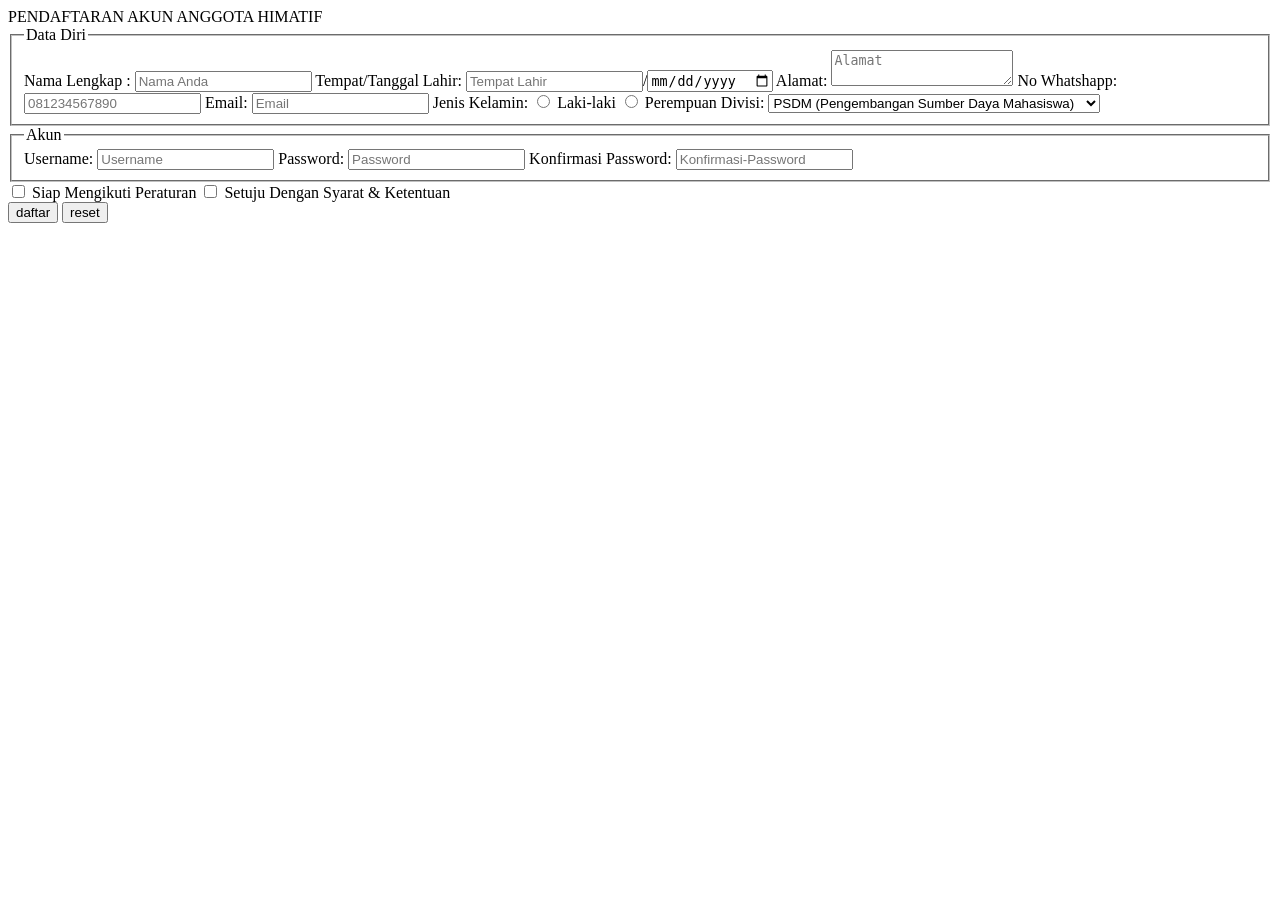
==== tugas2.html @ a3447d84 "Add files via upload" ====
<!DOCTYPE html>
<html lang="en">
<head>
    <meta charset="UTF-8">
    <meta name="viewport" content="width=device-width, initial-scale=1.0">
    <title>tugas Formulir 2</title>
    <link rel="stylesheet" type=text/css href="tugas2.css">
    <header>PENDAFTARAN AKUN ANGGOTA HIMATIF</header>
</head>
<body>

    
     <!--tabel akun-->
    <form>
      <fieldset>
        <legend>Data Diri</legend>
          <form action="#">
      <!--nama-->
     <label  for="nama Lengkap">Nama Lengkap :</label>
      <input type="text" name="nama_pengguna" placeholder="Nama Anda" />
      <!--ttl-->
     <label for="tempat_lahir">Tempat/Tanggal Lahir:</label>
     <input type="text" name="tempat_lahir" placeholder="Tempat Lahir">/<input type="date" name="tanggal_lahir">
      <!--alamat-->
     <label for="Alamat">Alamat:</label>
     <textarea name="alamat" placeholder="Alamat"></textarea>
      <!--nomor-->
<label for="number">No Whatshapp:</label>
      <input type="number" name="no_wa" id="no_wa" placeholder="081234567890"/>
      <!--email-->
      <label for="email">Email:</label> 
<input type="email" name="email" placeholder="Email">
      <!--radio-->
<label for="jenis-kelamin">Jenis Kelamin:</label>
      <input type="radio" name="jenis-kelamin" value="laki-laki" id="laki-laki">
      Laki-laki
      <input type="radio" name="jenis-kelamin" value="perempuan" id="perempuan">
      Perempuan
<!--divisi-->
<label for="bidang">Divisi:</label>
<select name="bidang" id="bidang">
 <option value="PSDM (Pengembangan Sumber Daya Mahasiswa)">PSDM (Pengembangan Sumber Daya Mahasiswa)</option>
 <option value="Litbang (Penelitian dan Pengembangan)">Litbang (Penelitian dan Pengembangan)</option>
 <option value="Mulkominfo (Multimedia, Komunikasi, dan Informasi)">Mulkominfo (Multimedia, Komunikasi, dan Informasi)</option>
 <option value="Olsen (Olahraga dan Seni)">Olsen (Olahraga dan Seni)</option>
 <option value="Usaha Mandiri">Usaha Mandiri</option>
 <option value="Divisi Agama Islam">Divisi Agama Islam</option>
 <option value="Divisi Agama Kristen">Divisi Agama Kristen</option>
 <option value="Divisi Agama Buddha">Divisi Agama Buddha</option>
</select>

</form>
    </form>
    </table>
</fieldset>

<fieldset>

  <legend>Akun</legend>
<!--username dll-->
<label>Username:</label>
<input type="text" name="username" placeholder="Username">
<label for="password">Password:</label>
<input type="password" name="password" placeholder="Password" id="password">
<label for="konfirmasi_password">Konfirmasi Password:</label> 
<input type="password" name="konfirmasi_password" placeholder="Konfirmasi-Password" id="konfirmasi_password">

</fieldset>
<!--footer-->
<footer>
    <div class="checksbox-group">
      <input type="checkbox" name="kesiapan" value="siap dengan peraturan" id="siap dengan peraturan">
      Siap Mengikuti Peraturan
      <input type="checkbox" name="kesiapan" value="setuju dengan syarat dan ketentuan" id="setuju dengan syarat dan ketentuan">
      Setuju Dengan Syarat & Ketentuan
    </div>

 <button type="submit" value="daftar">daftar</button>
 <button type="reset" name="btn-reset">reset</button>
</footer>

</html>
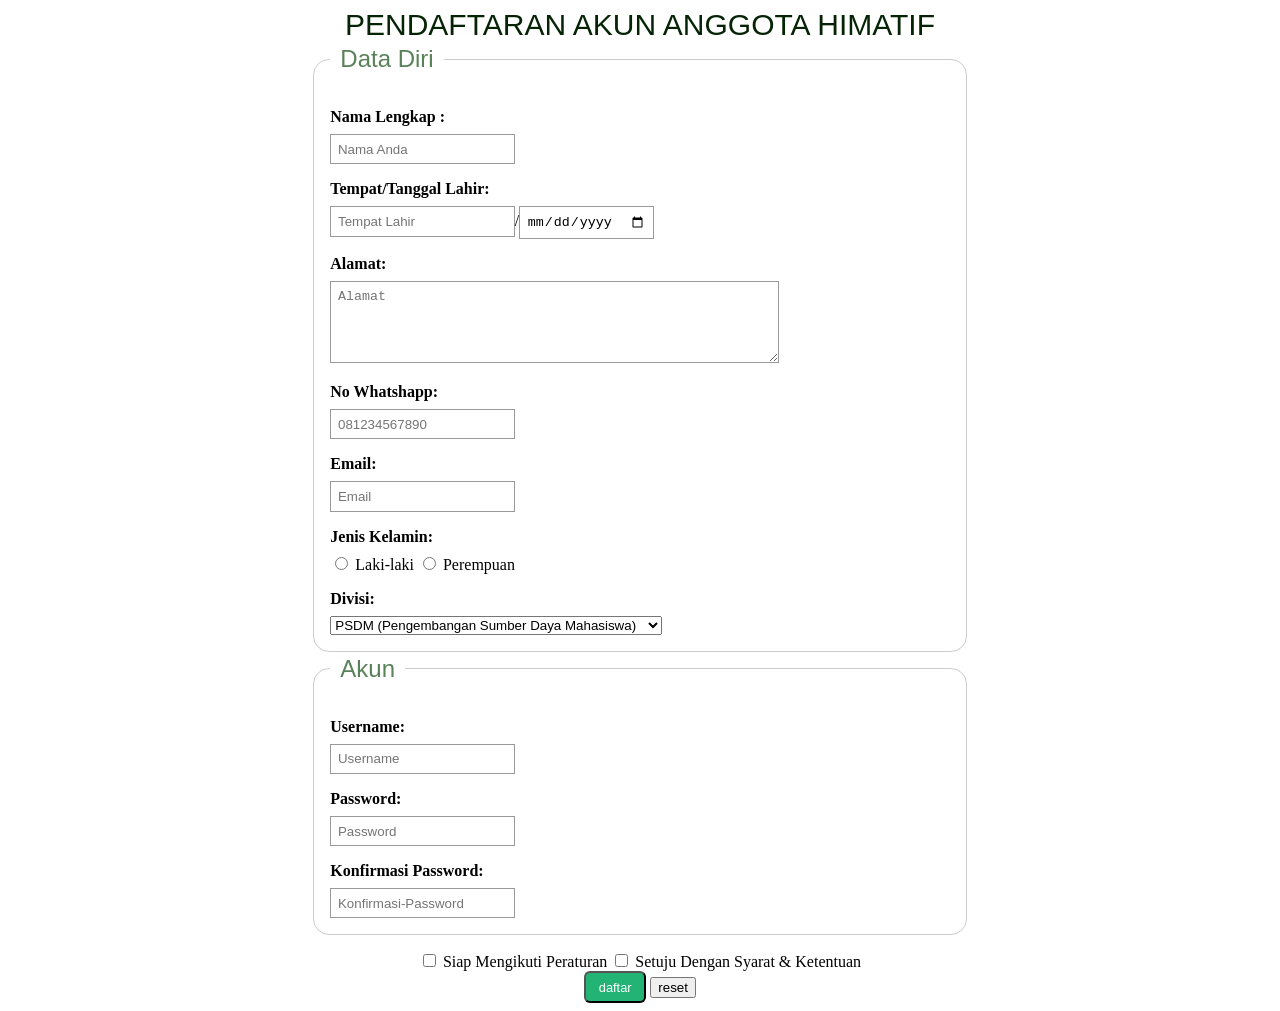
==== commit b7026911: "Update form structure and stylesheet reference" ====
--- a/tugas2.html
+++ b/tugas2.html
@@ -4,7 +4,7 @@
     <meta charset="UTF-8">
     <meta name="viewport" content="width=device-width, initial-scale=1.0">
     <title>tugas Formulir 2</title>
-    <link rel="stylesheet" type=text/css href="tugas2.css">
+    <link rel="stylesheet" type=text/css href="form2.css">
     <header>PENDAFTARAN AKUN ANGGOTA HIMATIF</header>
 </head>
 <body>
@@ -79,4 +79,4 @@
  <button type="reset" name="btn-reset">reset</button>
 </footer>
 
-</html>+</html>
--- a/form2.css
+++ b/form2.css
@@ -0,0 +1,62 @@
+header {
+  font-size: 30px;
+  text-align: center;
+  font-family: Verdana, Geneva, Tahoma, sans-serif;
+  color: rgb(5, 36, 5);
+}
+
+/*fieldset*/
+fieldset {
+  width: 49%;
+  padding: 1em;
+  margin: 0 auto;
+  border: 1px solid #ccc;
+  border-radius: 1em;
+}
+
+legend {
+  font-size: 1.5em;
+  font-family: Verdana, Geneva, Tahoma, sans-serif;
+  color: rgb(90, 130, 90);
+  padding: 3px 10px;
+}
+/*label*/
+label {
+  margin-bottom: 0.5em;
+  font-weight: bold;
+  display: block;
+  margin: 1em 0 0.5em 0;
+}
+/*input*/
+input {
+  padding: 0.5em;
+  border: 1px solid #999;
+}
+
+
+  textarea {
+    min-height: 5em;
+    min-width: 70%;
+    padding: 0.5em;
+    border: solid 1px #999;
+  }
+
+  /*submit*/
+  input[type="submit"] {
+    background-color: aquamarine;
+  }
+
+  /*footer*/
+  footer {
+    text-align: center;
+    margin-top: 1em;
+  }
+
+  button[type="submit"] {
+  padding: 0.5em 1em;
+  border-radius: 6px;
+  background-color: #23b475;
+  color: #fff;
+  font-family: "Lato", sans-serif;
+  font-size: 0.8em;
+}
